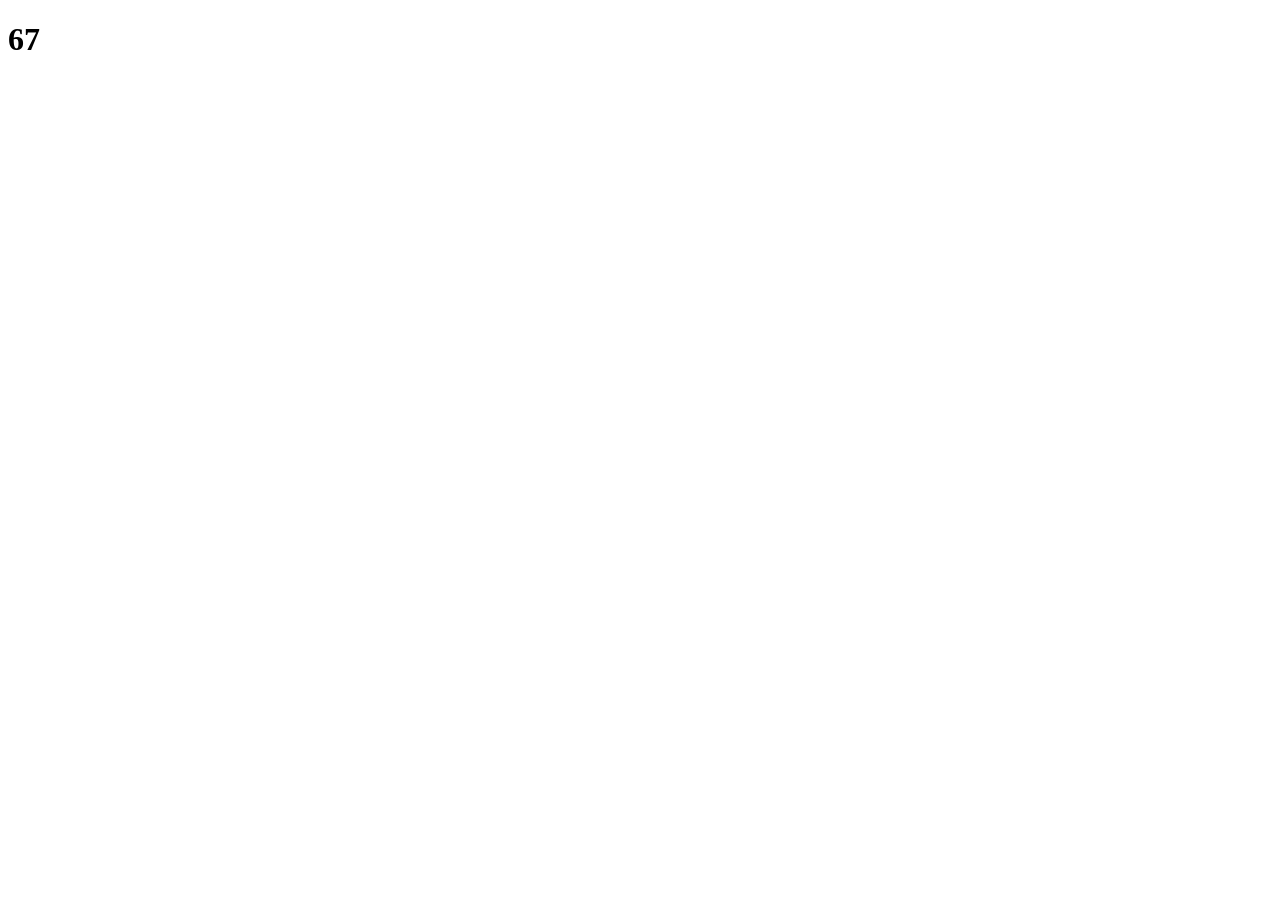
==== index.html @ 3eedae2c "67" ====
<!DOCTYPE html>
<html lang="en">
<head>
    <meta charset="UTF-8">
    <meta name="viewport" content="width=device-width, initial-scale=1.0">
    <title>Document</title>
</head>
<body>
    <h1>67</h1>
</body>
</html>
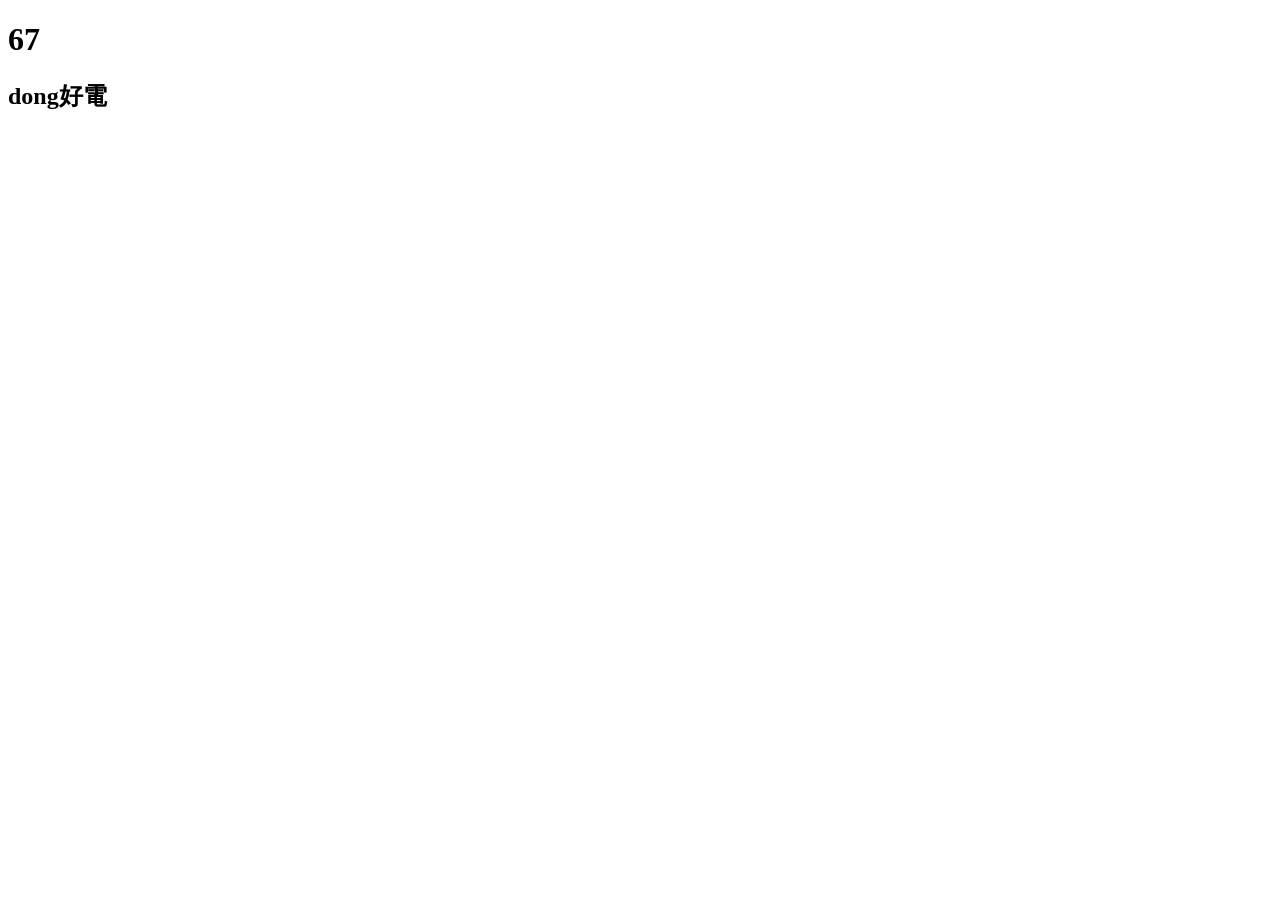
==== commit 3d0a6349: "68" ====
--- a/index.html
+++ b/index.html
@@ -7,5 +7,6 @@
 </head>
 <body>
     <h1>67</h1>
+    <h2>dong好電</h2>
 </body>
 </html>
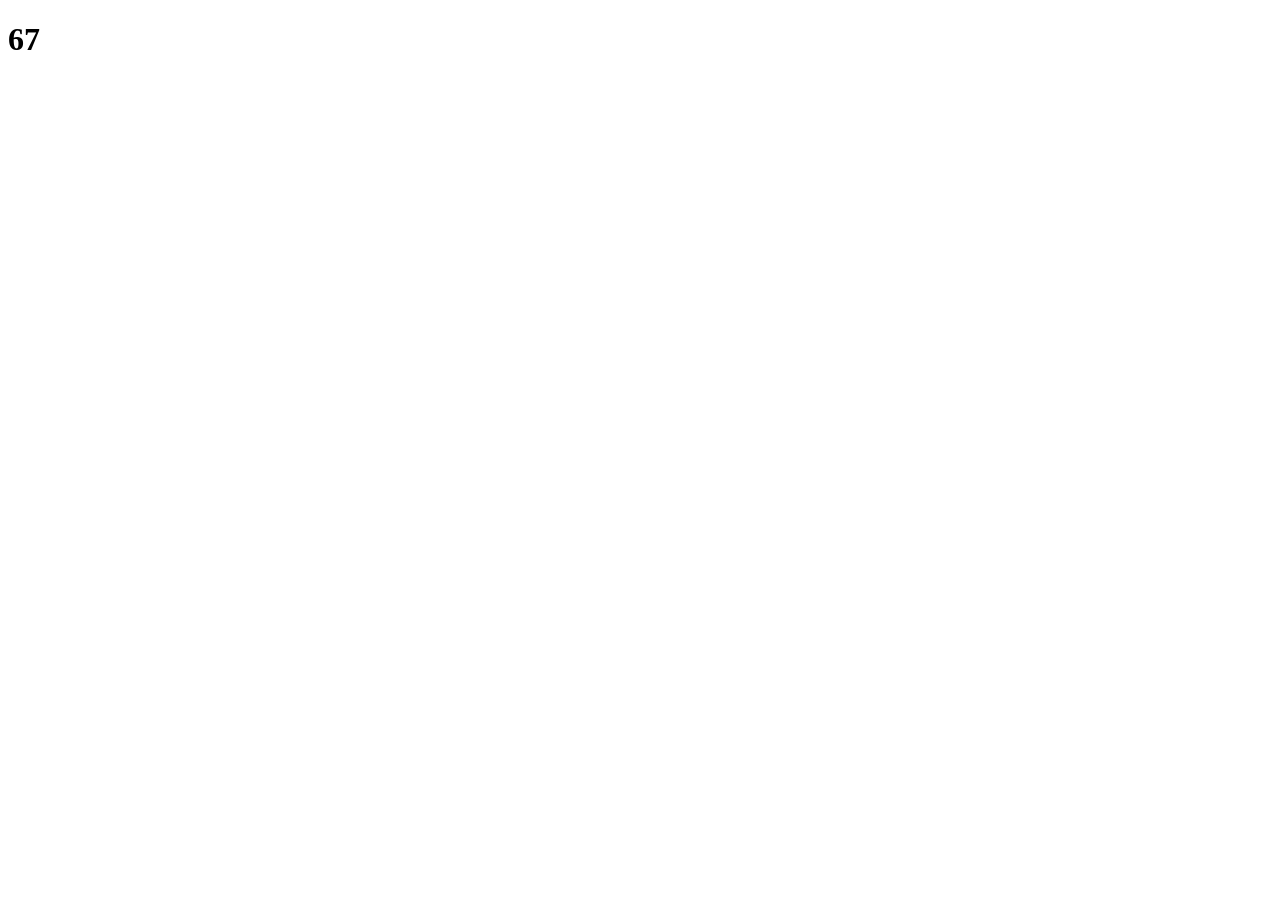
==== commit a1a4acdb: "shutup" ====
--- a/index.html
+++ b/index.html
@@ -7,6 +7,5 @@
 </head>
 <body>
     <h1>67</h1>
-    <h2>dong好電</h2>
 </body>
 </html>
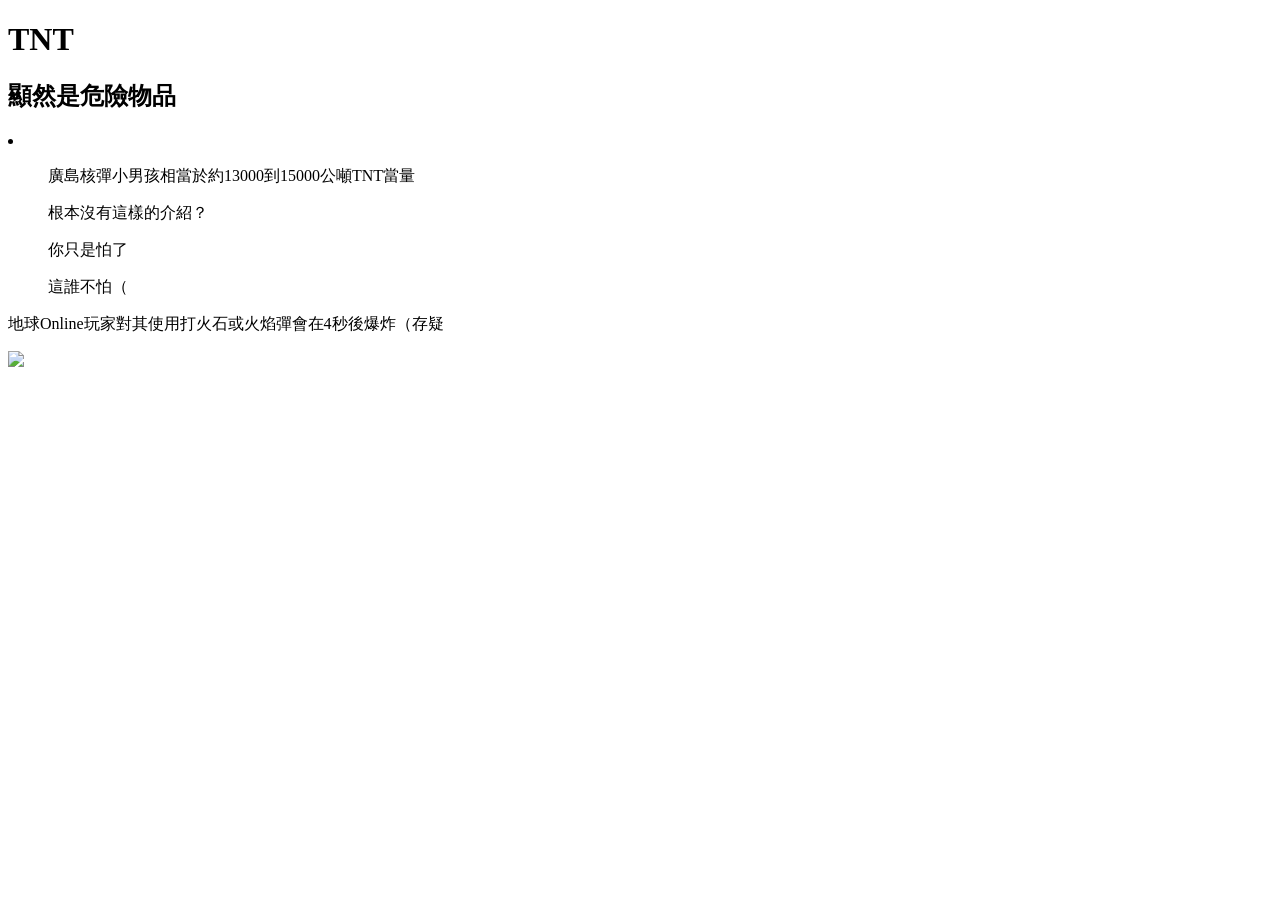
==== commit 5a3d4750: "TNT" ====
--- a/index.html
+++ b/index.html
@@ -6,6 +6,17 @@
     <title>Document</title>
 </head>
 <body>
-    <h1>67</h1>
+    <div>
+        <h1>TNT</h1>
+        <h2>顯然是危險物品</h2>
+        <li>
+            <ul>廣島核彈小男孩相當於約13000到15000公噸TNT當量</ul>
+            <ul>根本沒有這樣的介紹？</ul>
+            <ul>你只是怕了</ul>
+            <ul>這誰不怕（</ul>
+        </li>
+        <p>地球Online玩家對其使用打火石或火焰彈會在4秒後爆炸（存疑</p>
+        <img src="https://zh.minecraft.wiki/w/File:Minecraft-tnt-explosion.gif"> 
+    </div>
 </body>
 </html>
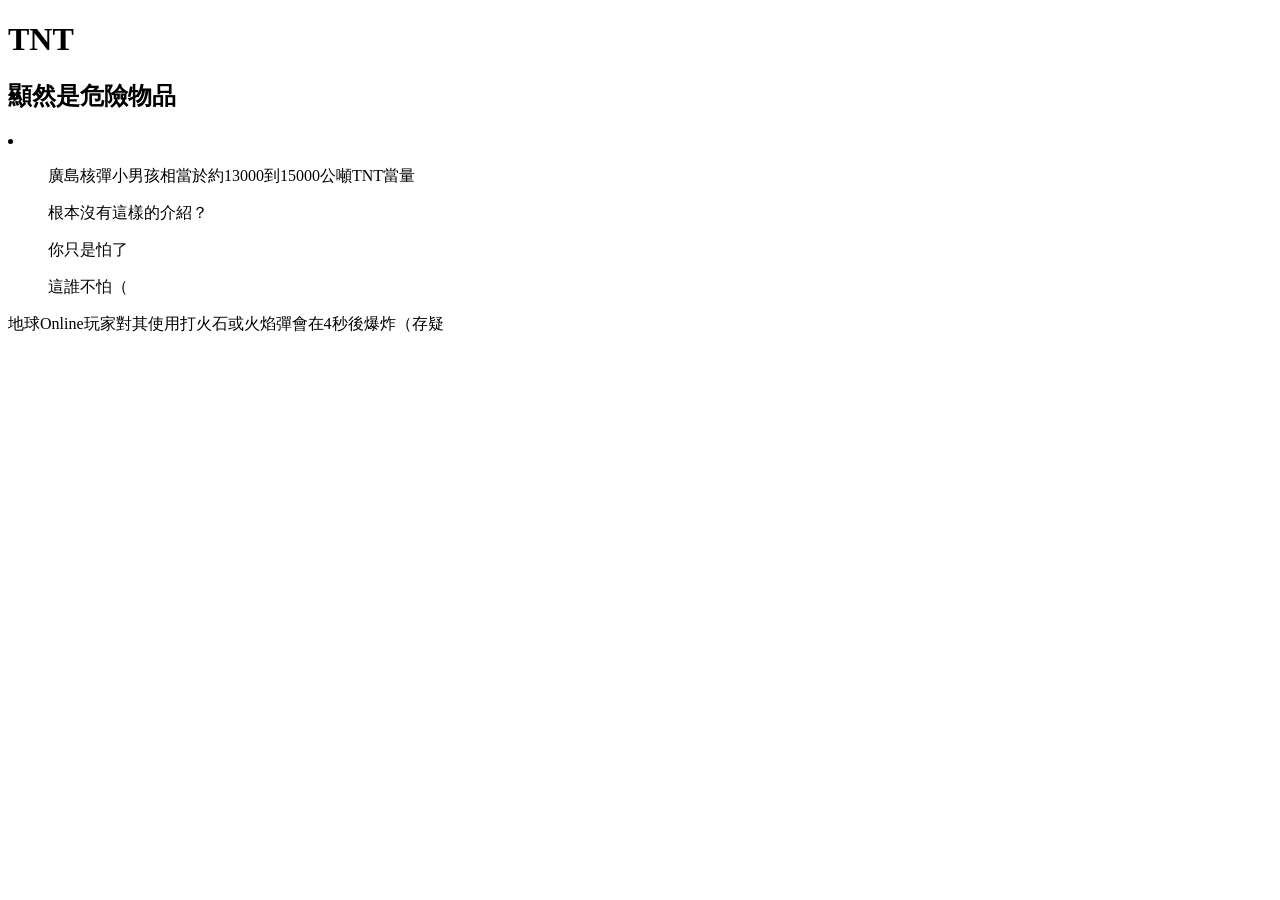
==== commit 13751000: "TNT" ====
--- a/index.html
+++ b/index.html
@@ -16,7 +16,7 @@
             <ul>這誰不怕（</ul>
         </li>
         <p>地球Online玩家對其使用打火石或火焰彈會在4秒後爆炸（存疑</p>
-        <img src="https://zh.minecraft.wiki/w/File:Minecraft-tnt-explosion.gif"> 
+        <img scr="https://zh.minecraft.wiki/images/Minecraft-tnt-explosion.gif?66b12"> 
     </div>
 </body>
 </html>
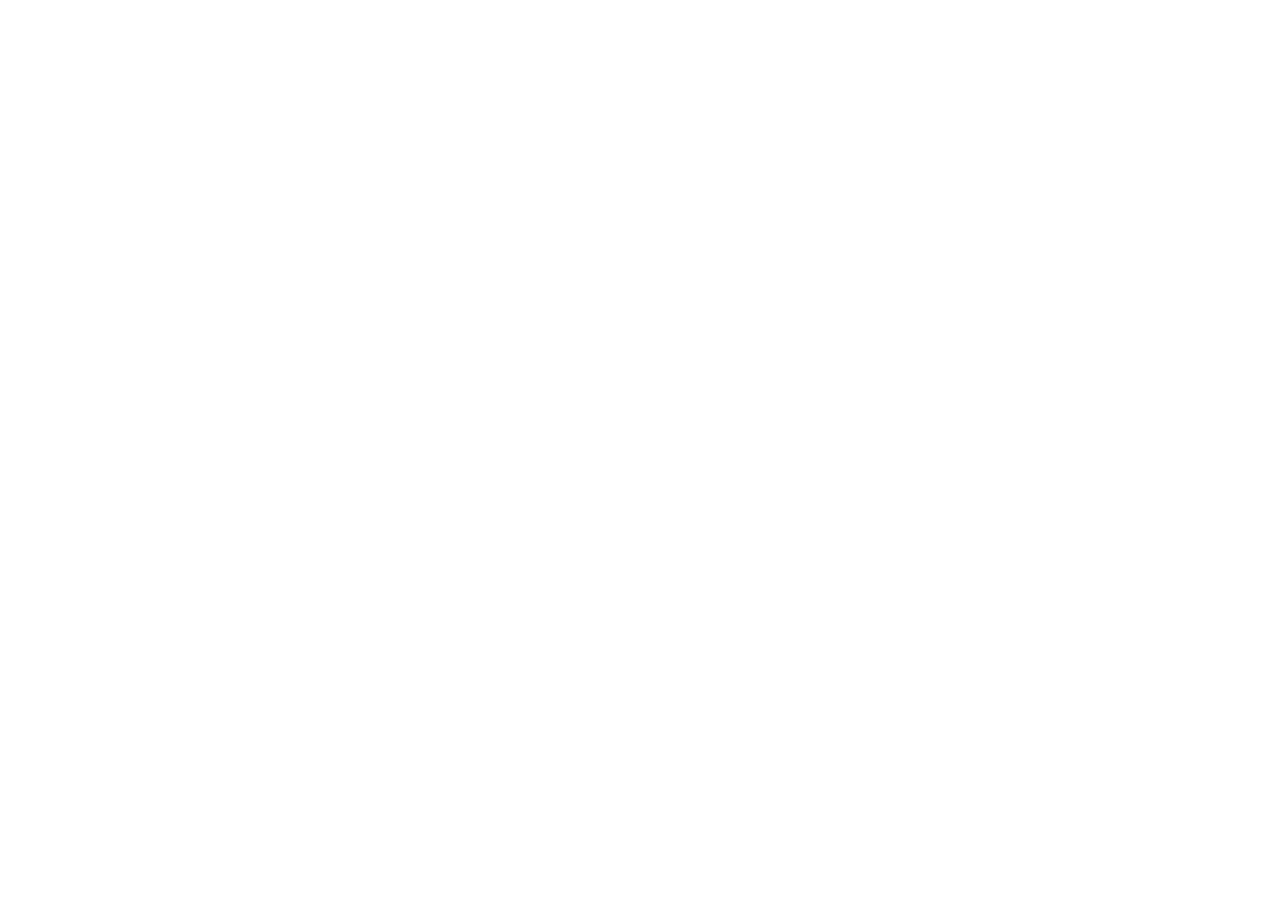
==== commit cad4ca70: "TNT" ====
--- a/index.html
+++ b/index.html
@@ -6,17 +6,6 @@
     <title>Document</title>
 </head>
 <body>
-    <div>
-        <h1>TNT</h1>
-        <h2>顯然是危險物品</h2>
-        <li>
-            <ul>廣島核彈小男孩相當於約13000到15000公噸TNT當量</ul>
-            <ul>根本沒有這樣的介紹？</ul>
-            <ul>你只是怕了</ul>
-            <ul>這誰不怕（</ul>
-        </li>
-        <p>地球Online玩家對其使用打火石或火焰彈會在4秒後爆炸（存疑</p>
-        <img scr="https://zh.minecraft.wiki/images/Minecraft-tnt-explosion.gif?66b12"> 
-    </div>
+    
 </body>
 </html>
